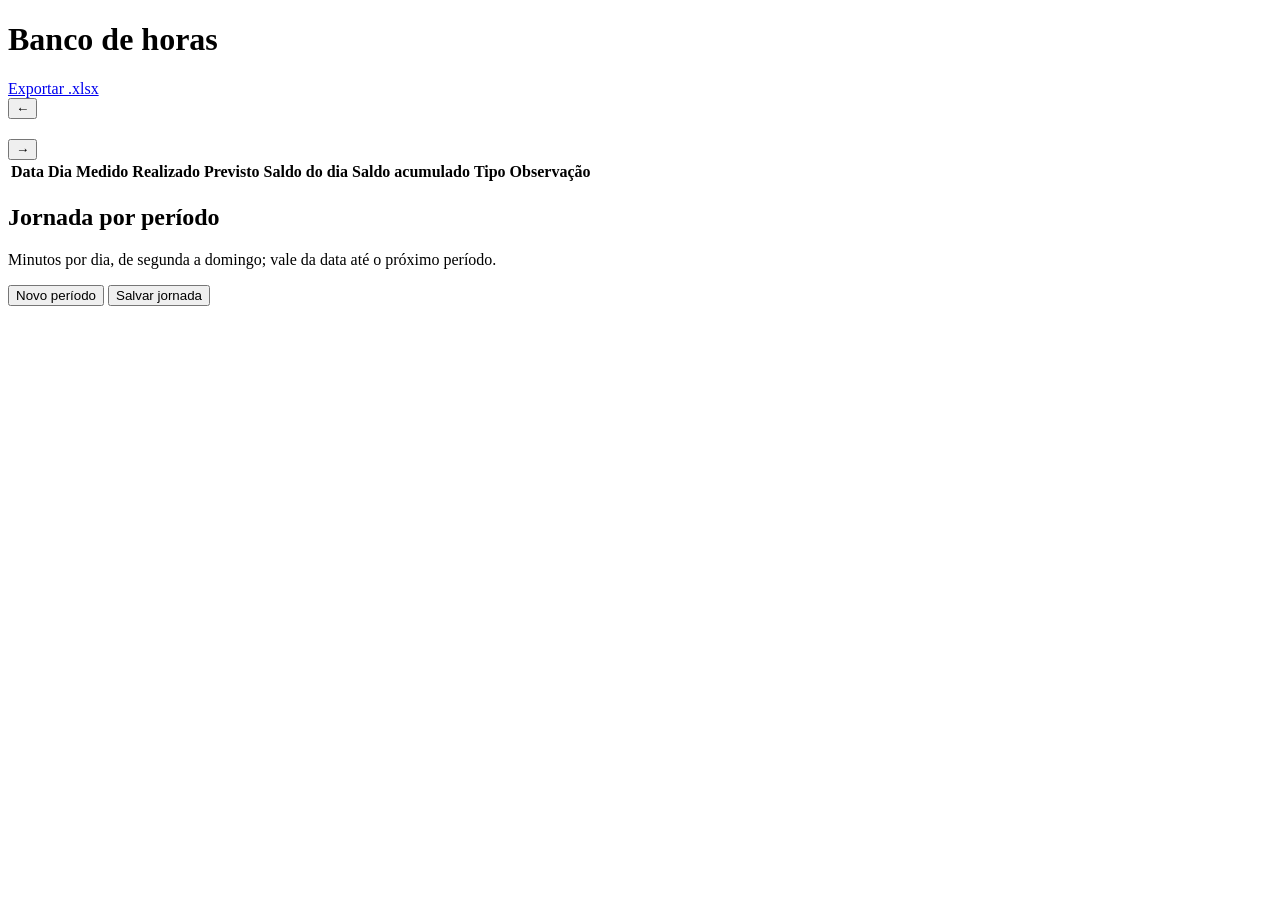
==== src/jornada/web/static/index.html @ bad095a7 "Publica o jornada como código aberto Primeiro commit público: o estado do projeto em 2026-11-14, sob" ====
<!doctype html>
<html lang="pt-BR">
<head>
  <meta charset="utf-8">
  <meta name="viewport" content="width=device-width, initial-scale=1">
  <title>Banco de horas</title>
  <link rel="stylesheet" href="/style.css">
</head>
<body>
  <header>
    <h1>Banco de horas</h1>
    <a href="/api/export.xlsx" class="botao">Exportar .xlsx</a>
  </header>
  <section id="cartoes" class="cartoes" aria-label="Resumo"></section>
  <section>
    <nav class="mes">
      <button id="anterior" aria-label="Mês anterior">&larr;</button>
      <h2 id="titulo-mes"></h2>
      <button id="proximo" aria-label="Próximo mês">&rarr;</button>
    </nav>
    <p id="erro" class="erro" role="alert" hidden></p>
    <table id="tabela">
      <thead>
        <tr>
          <th>Data</th><th>Dia</th><th>Medido</th><th>Realizado</th><th>Previsto</th>
          <th>Saldo do dia</th><th>Saldo acumulado</th><th>Tipo</th><th>Observação</th>
        </tr>
      </thead>
      <tbody></tbody>
    </table>
  </section>
  <section id="detalhe" hidden>
    <h2 id="detalhe-titulo"></h2>
    <div id="linha-do-tempo" class="linha"></div>
    <h3>Capturas</h3>
    <div id="capturas" class="capturas"></div>
    <ol id="janelas"></ol>
    <dialog id="ampliada"><img id="ampliada-img" alt="Captura ampliada"></dialog>
  </section>
  <section>
    <h2>Jornada por período</h2>
    <p class="dica">Minutos por dia, de segunda a domingo; vale da data até o próximo período.</p>
    <table id="jornada"></table>
    <button id="novo-periodo">Novo período</button>
    <button id="salvar-jornada">Salvar jornada</button>
  </section>
  <script type="module" src="/app.js"></script>
</body>
</html>
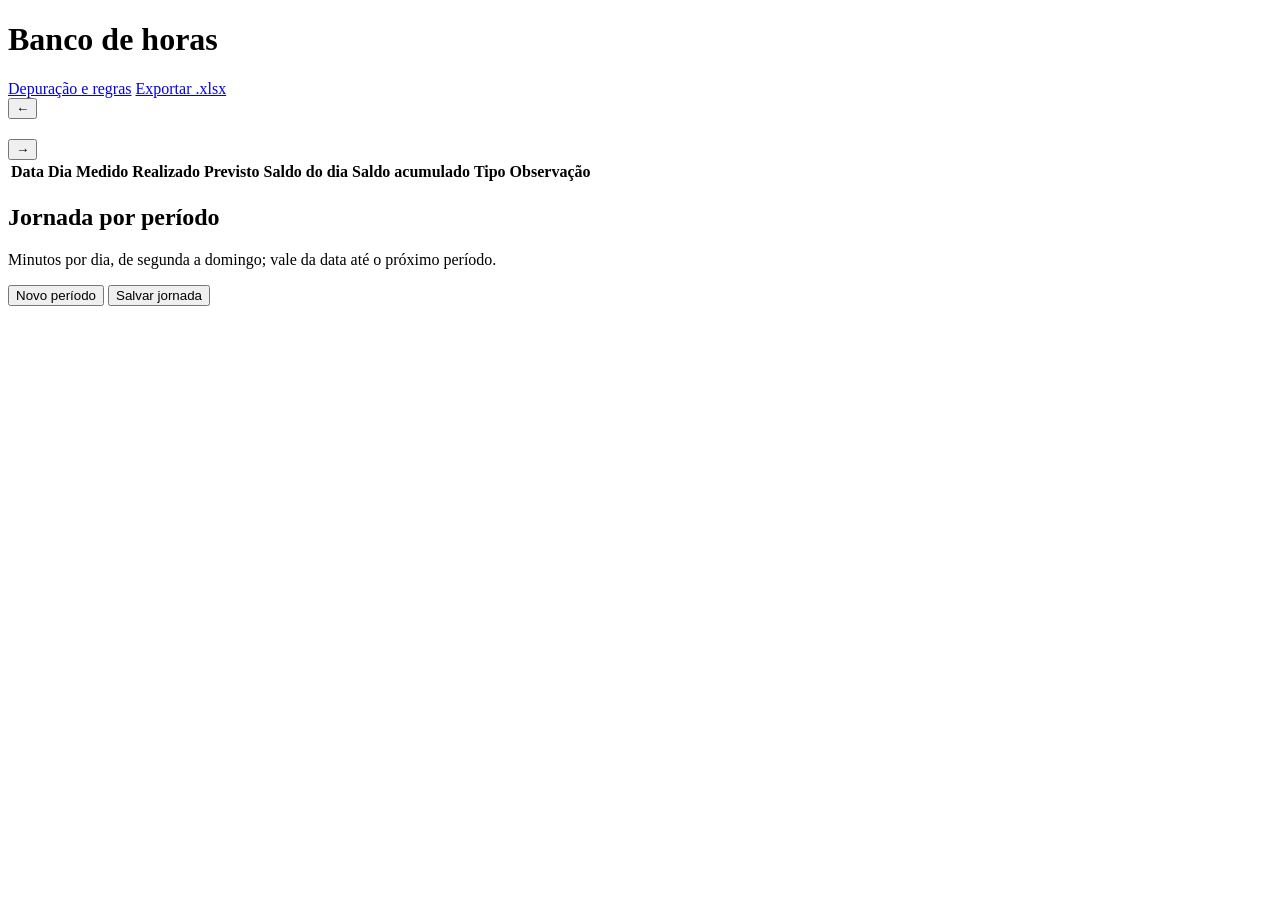
==== commit 1f232737: "plan/2-eventos-e-regras: 4.1 APIs de regras, eventos e estado ao vivo e a página de depuração Signed" ====
--- a/src/jornada/web/static/index.html
+++ b/src/jornada/web/static/index.html
@@ -9,7 +9,10 @@
 <body>
   <header>
     <h1>Banco de horas</h1>
-    <a href="/api/export.xlsx" class="botao">Exportar .xlsx</a>
+    <nav>
+      <a href="/debug.html" class="botao">Depuração e regras</a>
+      <a href="/api/export.xlsx" class="botao">Exportar .xlsx</a>
+    </nav>
   </header>
   <section id="cartoes" class="cartoes" aria-label="Resumo"></section>
   <section>
